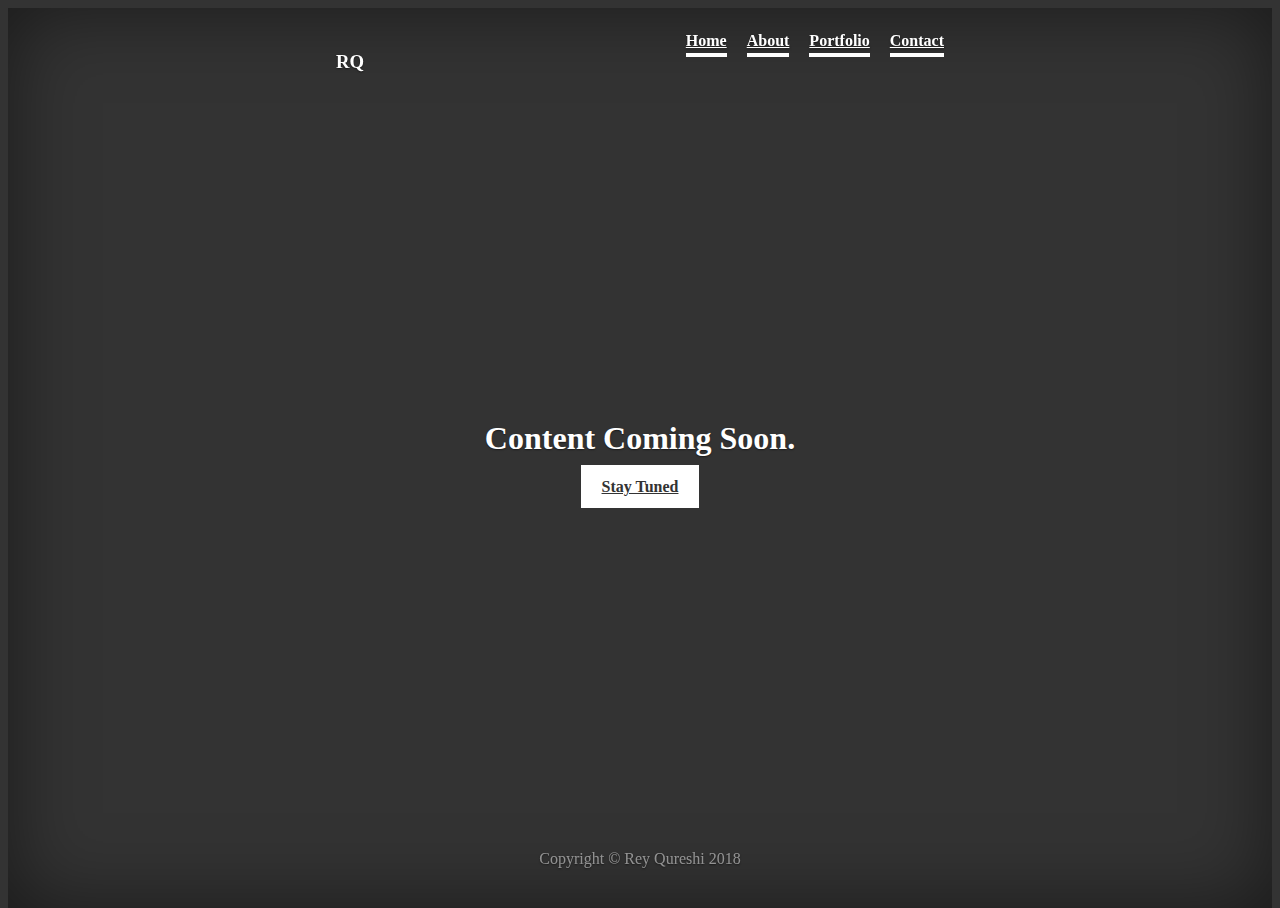
==== about.html @ 06e39b8f "added about, portfolio, and contact page" ====
<html>

<head>
    <link rel="stylesheet" type="text/css" href="style.css">



    <div class="site-wrapper">

        <div class="site-wrapper-inner">

            <div class="cover-container">

                <header class="masthead clearfix">
                    <div class="inner">
                        <h3 class="masthead-brand">RQ</h3>
                        <nav class="nav nav-masthead">
                             <a class="nav-link active" href="index.html">Home</a>
                            <a class="nav-link active" href="about.html">About</a>
                            <a class="nav-link active" href="portfolio.html">Portfolio</a>
                            <a class="nav-link active" href="contact.html">Contact</a>

                        </nav>
                    </div>
                </header>

                <main role="main" class="inner cover">
                    <h1 class="cover-heading">Content Coming Soon.</h1>
                    <p class="lead"></p>
                    <p class="lead">
                        <a href="#" class="btn btn-lg btn-secondary">Stay Tuned</a>
                    </p>
                </main>

                <footer class="mastfoot">
                    <div class="inner">
                        Copyright © Rey Qureshi 2018
                    </div>
                </footer>

            </div>

        </div>

    </div>

</html>
---- style.css ----
/*
 * Globals
 */

/* Links */

a,
a:focus,
a:hover {
    color: #fff;
}

/* Custom default button */

.btn-secondary,
.btn-secondary:hover,
.btn-secondary:focus {
    color: #333;
    text-shadow: none;
    /* Prevent inheritance from `body` */
    background-color: #fff;
    border: 0.05rem solid #fff;
}

/*
 * Base structure
 */

html,
body {
    height: 100%;
    background-color: #333;
}

body {
    color: #fff;
    text-align: center;
    text-shadow: 0 0.05rem 0.1rem rgba(0, 0, 0, 0.5);
}

/* Extra markup and styles for table-esque vertical and horizontal centering */

.site-wrapper {
    display: table;
    width: 100%;
    height: 100vh;
    /* For at least Firefox */
    min-height: 100%;
    box-shadow: inset 0 0 5rem rgba(0, 0, 0, 0.5);
}

.site-wrapper-inner {
    display: table-cell;
    vertical-align: top;
}

.cover-container {
    margin-right: auto;
    margin-left: auto;
}

/* Padding for spacing */

.inner {
    padding: 2rem;
}

/*
 * Header
 */

.masthead {
    margin-bottom: 2rem;
}

.masthead-brand {
    margin-bottom: 0;
}

.nav-masthead .nav-link {
    padding: 0.25rem 0;
    font-weight: 700;
    color: rgba(255, 255, 255, 0.5);
    background-color: transparent;
    border-bottom: 0.25rem solid transparent;
}

.nav-masthead .nav-link:hover,
.nav-masthead .nav-link:focus {
    border-bottom-color: rgba(255, 255, 255, 0.25);
}

.nav-masthead .nav-link+.nav-link {
    margin-left: 1rem;
}

.nav-masthead .active {
    color: #fff;
    border-bottom-color: #fff;
}

@media (min-width: 48em) {
    .masthead-brand {
        float: left;
    }
    .nav-masthead {
        float: right;
    }
}

/*
 * Cover
 */

.cover {
    padding: 0 1.5rem;
}

.cover .btn-lg {
    padding: 0.75rem 1.25rem;
    font-weight: 700;
}

/*
 * Footer
 */

.mastfoot {
    color: rgba(255, 255, 255, 0.5);
}

/*
 * Affix and center
 */

@media (min-width: 40em) {
    /* Pull out the header and footer */
    .masthead {
        position: fixed;
        top: 0;
    }
    .mastfoot {
        position: fixed;
        bottom: 0;
    }
    /* Start the vertical centering */
    .site-wrapper-inner {
        vertical-align: middle;
    }
    /* Handle the widths */
    .masthead,
    .mastfoot,
    .cover-container {
        width: 100%;
        /* Must be percentage or pixels for horizontal alignment */
    }
}

@media (min-width: 62em) {
    .masthead,
    .mastfoot,
    .cover-container {
        width: 42rem;
    }
}
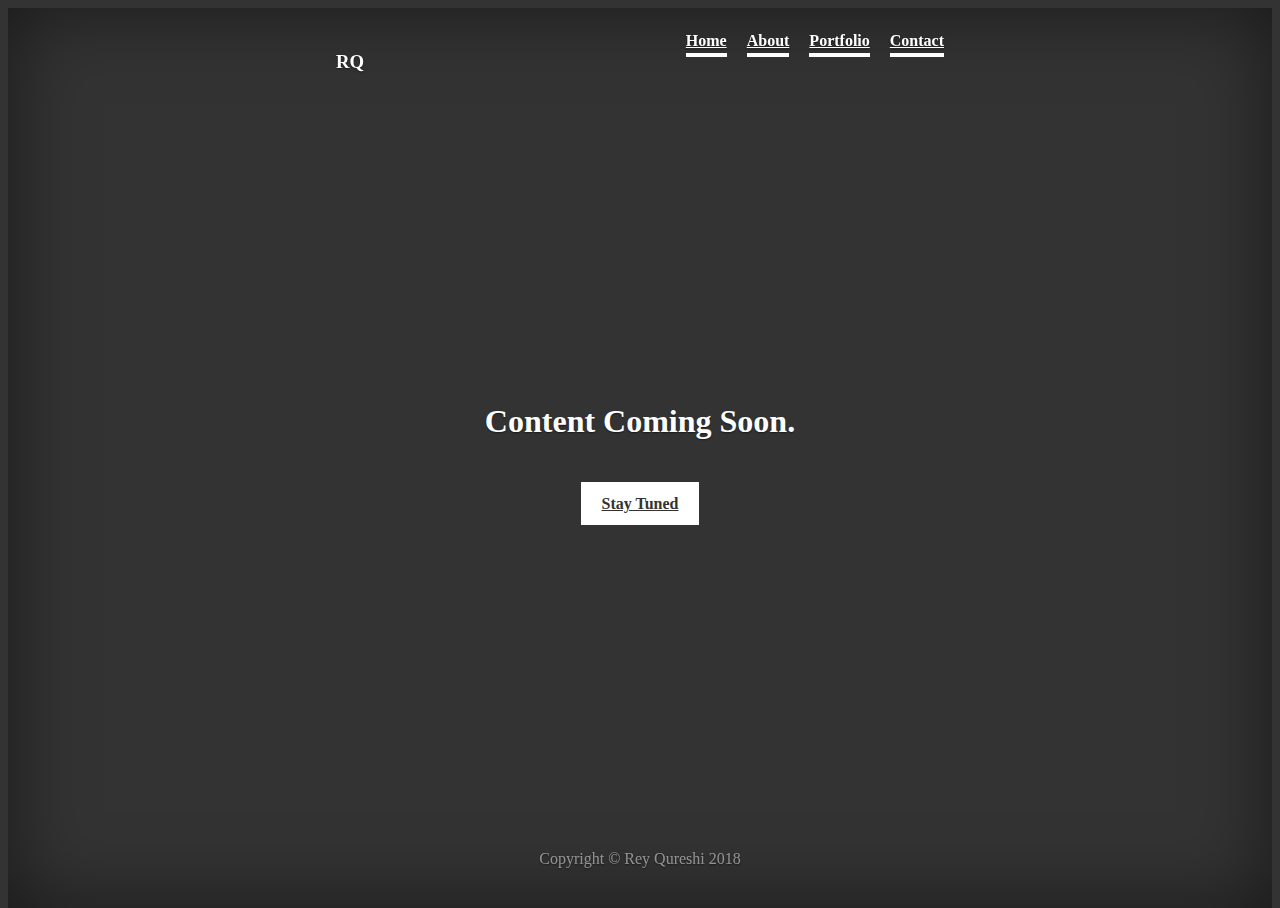
==== commit 463e21c7: "minor changes, added avatar image on about me" ====
--- a/about.html
+++ b/about.html
@@ -26,7 +26,7 @@
 
                 <main role="main" class="inner cover">
                     <h1 class="cover-heading">Content Coming Soon.</h1>
-                    <p class="lead"></p>
+                    <p class="lead"></p><br>
                     <p class="lead">
                         <a href="#" class="btn btn-lg btn-secondary">Stay Tuned</a>
                     </p>
--- a/style.css
+++ b/style.css
@@ -36,6 +36,10 @@
     color: #fff;
     text-align: center;
     text-shadow: 0 0.05rem 0.1rem rgba(0, 0, 0, 0.5);
+}
+
+img {
+    border-radius: 50%;
 }
 
 /* Extra markup and styles for table-esque vertical and horizontal centering */
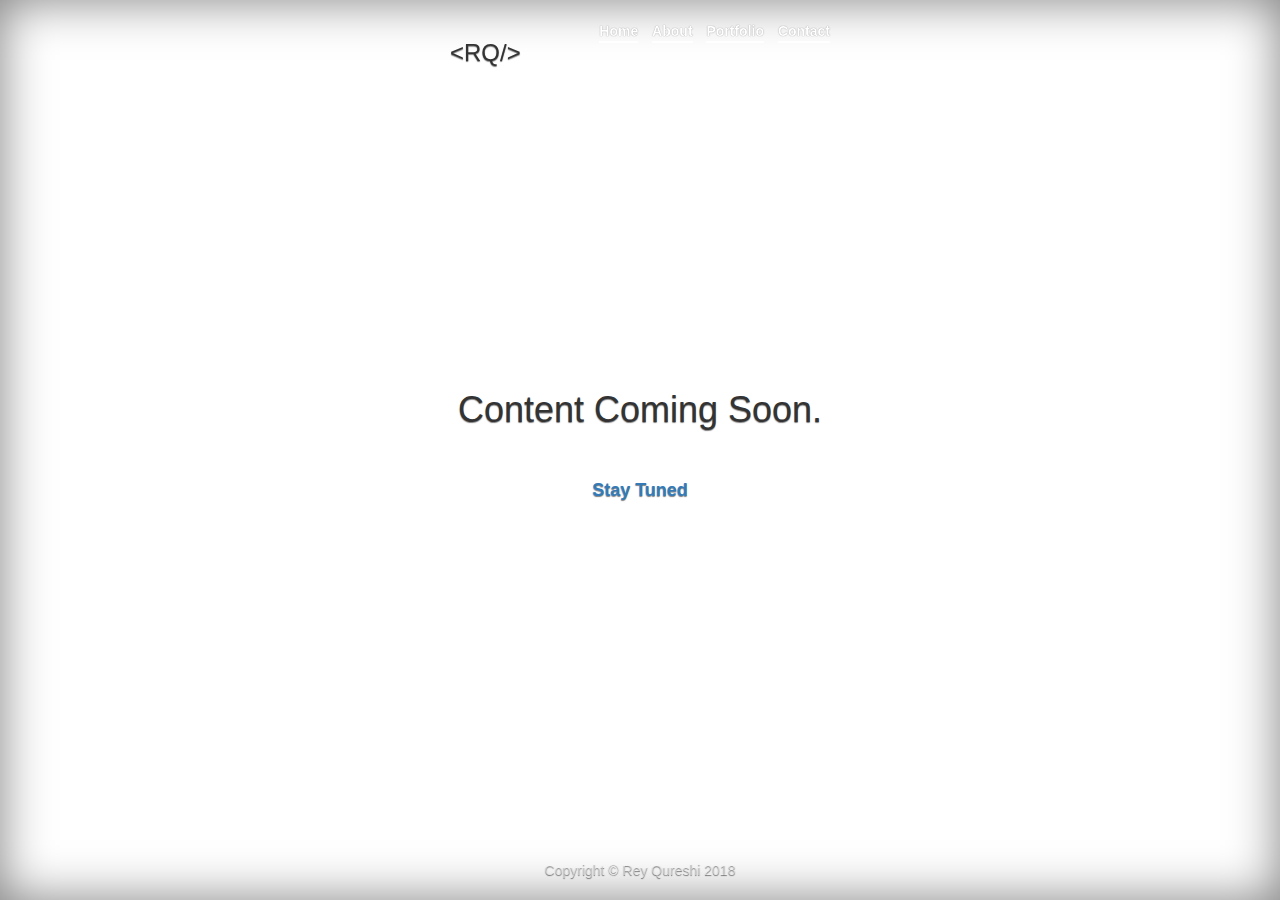
==== commit 32de2282: "added tech icons and bootstrap changes" ====
--- a/about.html
+++ b/about.html
@@ -1,47 +1,64 @@
 <html>
 
 <head>
+
+    <!-- Global site tag (gtag.js) - Google Analytics -->
+    <script async src="https://www.googletagmanager.com/gtag/js?id=UA-121273446-1"></script>
+    <script>
+        window.dataLayer = window.dataLayer || [];
+
+        function gtag() {
+            dataLayer.push(arguments);
+        }
+        gtag('js', new Date());
+
+        gtag('config', 'UA-121273446-1');
+    </script>
+
     <link rel="stylesheet" type="text/css" href="style.css">
 
+    <link rel="stylesheet" href="https://maxcdn.bootstrapcdn.com/bootstrap/3.3.7/css/bootstrap.min.css">
+</head>
 
 
-    <div class="site-wrapper">
+<div class="site-wrapper">
 
-        <div class="site-wrapper-inner">
+    <div class="site-wrapper-inner">
 
-            <div class="cover-container">
+        <div class="cover-container">
 
-                <header class="masthead clearfix">
-                    <div class="inner">
-                        <h3 class="masthead-brand">RQ</h3>
-                        <nav class="nav nav-masthead">
-                             <a class="nav-link active" href="index.html">Home</a>
-                            <a class="nav-link active" href="about.html">About</a>
-                            <a class="nav-link active" href="portfolio.html">Portfolio</a>
-                            <a class="nav-link active" href="contact.html">Contact</a>
+            <header class="masthead clearfix">
+                <div class="inner">
+                    <h3 class="masthead-brand">&lt;RQ/&gt;</h3>
+                    <nav class="nav nav-masthead">
+                        <a class="nav-link active" href="index.html">Home</a>
+                        <a class="nav-link active" href="about.html">About</a>
+                        <a class="nav-link active" href="portfolio.html">Portfolio</a>
+                        <a class="nav-link active" href="contact.html">Contact</a>
 
-                        </nav>
-                    </div>
-                </header>
+                    </nav>
+                </div>
+            </header>
 
-                <main role="main" class="inner cover">
-                    <h1 class="cover-heading">Content Coming Soon.</h1>
-                    <p class="lead"></p><br>
-                    <p class="lead">
-                        <a href="#" class="btn btn-lg btn-secondary">Stay Tuned</a>
-                    </p>
-                </main>
+            <main role="main" class="inner cover">
+                <h1 class="cover-heading">Content Coming Soon.</h1>
+                <p class="lead"></p>
+                <br>
+                <p class="lead">
+<a href="#" class="btn btn-lg btn-dark">Stay Tuned</a>
+                </p>
+            </main>
 
-                <footer class="mastfoot">
-                    <div class="inner">
-                        Copyright © Rey Qureshi 2018
-                    </div>
-                </footer>
-
-            </div>
+            <footer class="mastfoot">
+                <div class="inner">
+                    Copyright © Rey Qureshi 2018
+                </div>
+            </footer>
 
         </div>
 
     </div>
 
+</div>
+
 </html>--- a/style.css
+++ b/style.css
@@ -38,7 +38,7 @@
     text-shadow: 0 0.05rem 0.1rem rgba(0, 0, 0, 0.5);
 }
 
-img {
+#avatar {
     border-radius: 50%;
 }
 
